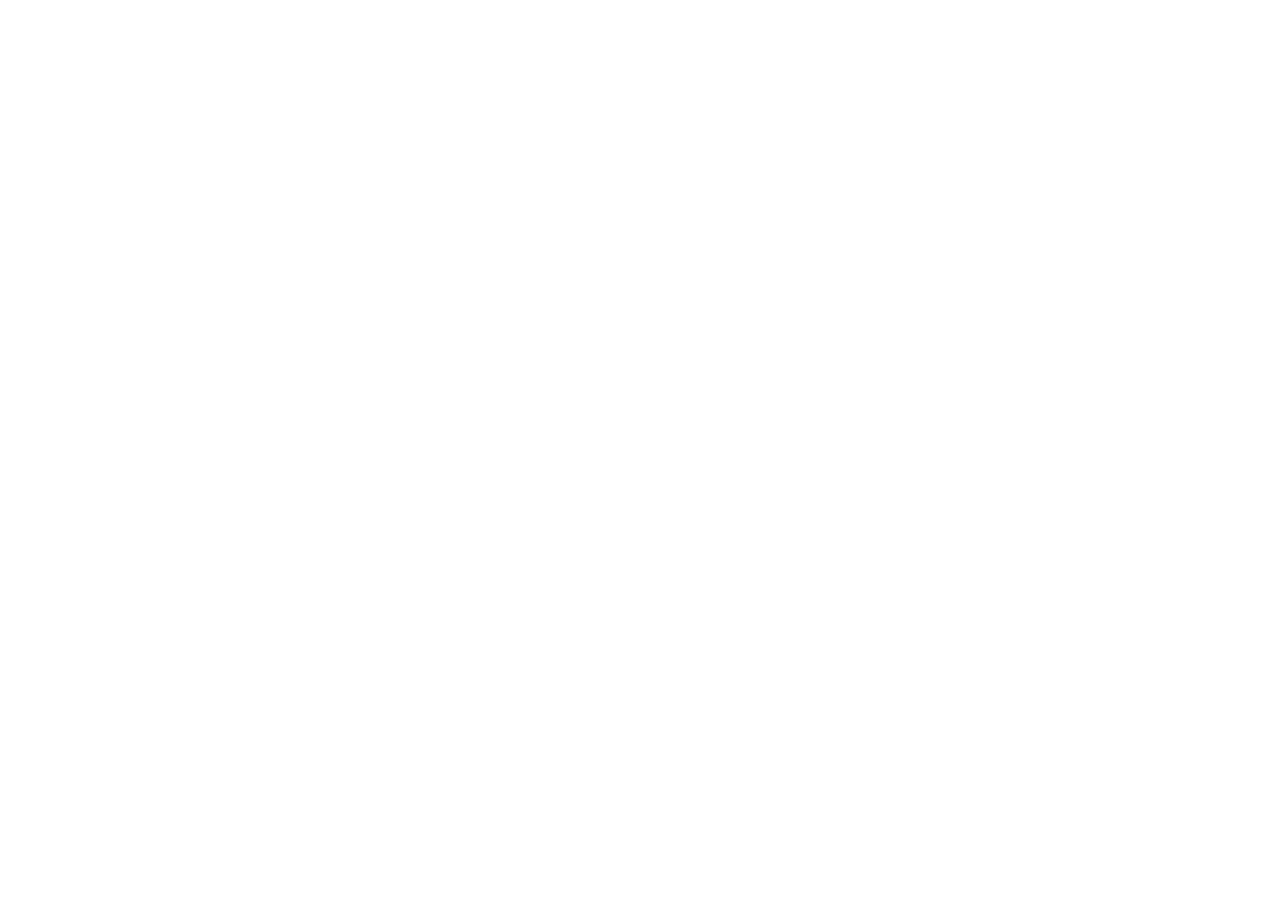
==== 1.html @ 9f709aa0 "ДЗ №1" ====
<!DOCTYPE html>
<html lang="en">

<head>
  <meta charset="UTF-8">
  <title>Homework1</title>
</head>

<body>
  <!--
      Обязательное задание.

      Необходимо пользователя попросить ввести температуру в градусах Цельсия,
      преобразовать введенное пользователем значение в соответствующую температуру
      в градусах по Фаренгейту и вывести в alert сообщение с текстом:
      "Цельсий: {C}, Фаренгейт: {F}"
      Где вместо {C} и {F} должны быть подставлены соответствующие значения, которые
      были получены ранее.
      Формула перевода градусов Цельсия в градусы Фаренгейта:
      градусы Фаренгейта = (9 / 5) * градусы Цельсия + 32

      Уточнение: пользователь всегда вводит корректное число.
-->

  <script>
    "use strict";

    const temp = prompt("Введите текущую температуру в градусах Цельсия: ");
    alert(`- Цельсий:  ${temp},\
 - Фаренгейт: ${Math.round((9 / 5) * temp + 32)}`);

  </script>

</body>

</html>
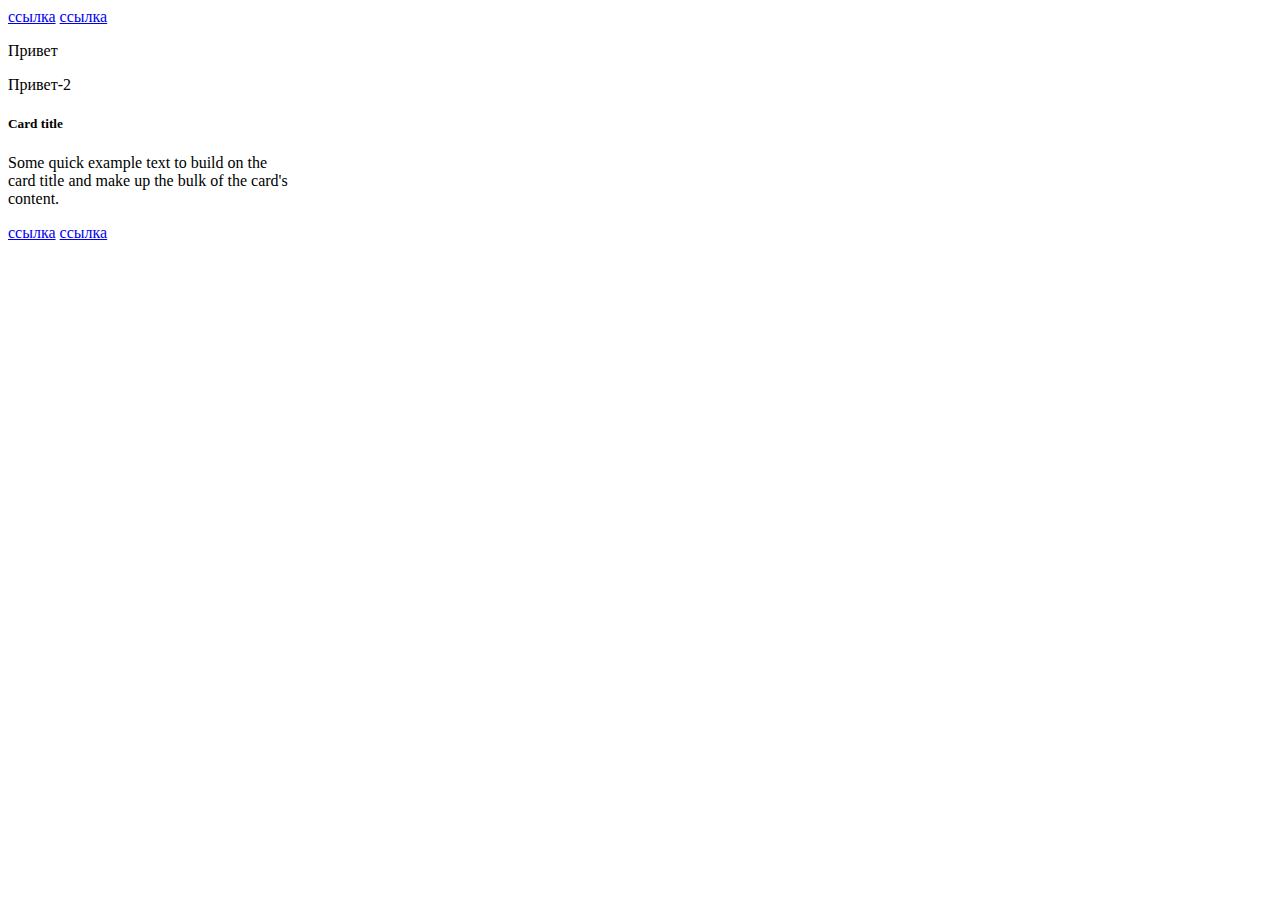
==== commit 4279bda7: "ДЗ №5" ====
--- a/1.html
+++ b/1.html
@@ -3,34 +3,100 @@
 
 <head>
   <meta charset="UTF-8">
-  <title>Homework1</title>
+  <title>Homework 1</title>
 </head>
 
 <body>
   <!--
-      Обязательное задание.
+Обязательное задание.
 
-      Необходимо пользователя попросить ввести температуру в градусах Цельсия,
-      преобразовать введенное пользователем значение в соответствующую температуру
-      в градусах по Фаренгейту и вывести в alert сообщение с текстом:
-      "Цельсий: {C}, Фаренгейт: {F}"
-      Где вместо {C} и {F} должны быть подставлены соответствующие значения, которые
-      были получены ранее.
-      Формула перевода градусов Цельсия в градусы Фаренгейта:
-      градусы Фаренгейта = (9 / 5) * градусы Цельсия + 32
+Выполнить все задачи в теге script. Комментарии, в которых написаны задачи, не
+стирать, код с решением задачи пишем под комментарием.
+-->
 
-      Уточнение: пользователь всегда вводит корректное число.
--->
+  <a href="#" class="card-link">Card link</a>
+  <a href="#" class="card-link">Another link</a>
+
+  <div class="card" style="width: 18rem;">
+    <div class="card-body">
+      <h5 class="card-title" data-number="100">Card title</h5>
+      <h6 class="card-subtitle mb-2 text-muted">Card subtitle</h6>
+      <p class="card-text" data-number="50">
+        Some quick example text to build on the card title and make up
+        the bulk of the card's content.
+      </p>
+      <a href="#" id="super_link" class="card-link">Card link</a>
+      <a href="#" class="card-link" data-number="50">Another link</a>
+    </div>
+  </div>
 
   <script>
     "use strict";
 
-    const temp = prompt("Введите текущую температуру в градусах Цельсия: ");
-    alert(`- Цельсий:  ${temp},\
- - Фаренгейт: ${Math.round((9 / 5) * temp + 32)}`);
+    /*
+    1. Найти по id, используя getElementById, элемент с id равным "super_link" и
+    вывести этот элемент в консоль.
+     */
+    console.log(document.getElementById("super_link")); /* 1 способ */
+    console.log(document.querySelector("#super_link")); /* 2 способ */
+
+    /*
+    2. Внутри всех элементов на странице, которые имеют класс "card-link",
+    поменяйте текст внутри элемента на "ссылка".
+     */
+    const links = document.querySelectorAll(".card-link");
+    for (const hrefs of links) {
+      hrefs.textContent = "ссылка";
+      console.log(hrefs);
+    }
+
+    /*
+    3. Найти все элементы на странице с классом "card-link", которые лежат в
+    элементе с классом "card-body" и вывести полученную коллекцию в консоль.
+     */
+    console.log(document.querySelectorAll(".card-body .card-link"));
+
+    /*
+    4. Найти первый попавшийся элемент на странице у которого есть атрибут
+    data-number со значением 50 и вывести его в консоль.
+     */
+    console.log(document.querySelector('[data-number="50"]'));
+
+    /*
+    5. Выведите содержимое тега title в консоль.
+     */
+    console.log(document.title);
+
+    /*
+    6. Получите элемент с классом "card-title" и выведите его родительский узел
+    в консоль.
+     */
+    const element = document.querySelector('.card-title');
+    console.log(element.parentNode);
+
+    /*
+    7. Создайте тег `p`, запишите внутри него текст "Привет" и добавьте созданный
+    тег в начало элемента, который имеет класс "card".
+     */
+    const divEl = document.querySelector('.card');
+    /* 1 вариант */
+    const pTag = document.createElement('p');
+    pTag.textContent = "Привет";
+    divEl.insertAdjacentElement("afterbegin", pTag);
+    /* ИЛИ */
+    divEl.insertAdjacentHTML("afterbegin", "<p>Привет-2</p>");
+    /* ИЛИ 2 вариант */
+    divEl.prepend(pTag)
+    console.log(divEl.textContent);
+
+    /*
+    8. Удалите тег h6 на странице.
+     */
+    const h6El = document.querySelector('h6');
+    h6El.remove();
+    console.log(document.querySelector('.card-body'));
 
   </script>
-
 </body>
 
 </html>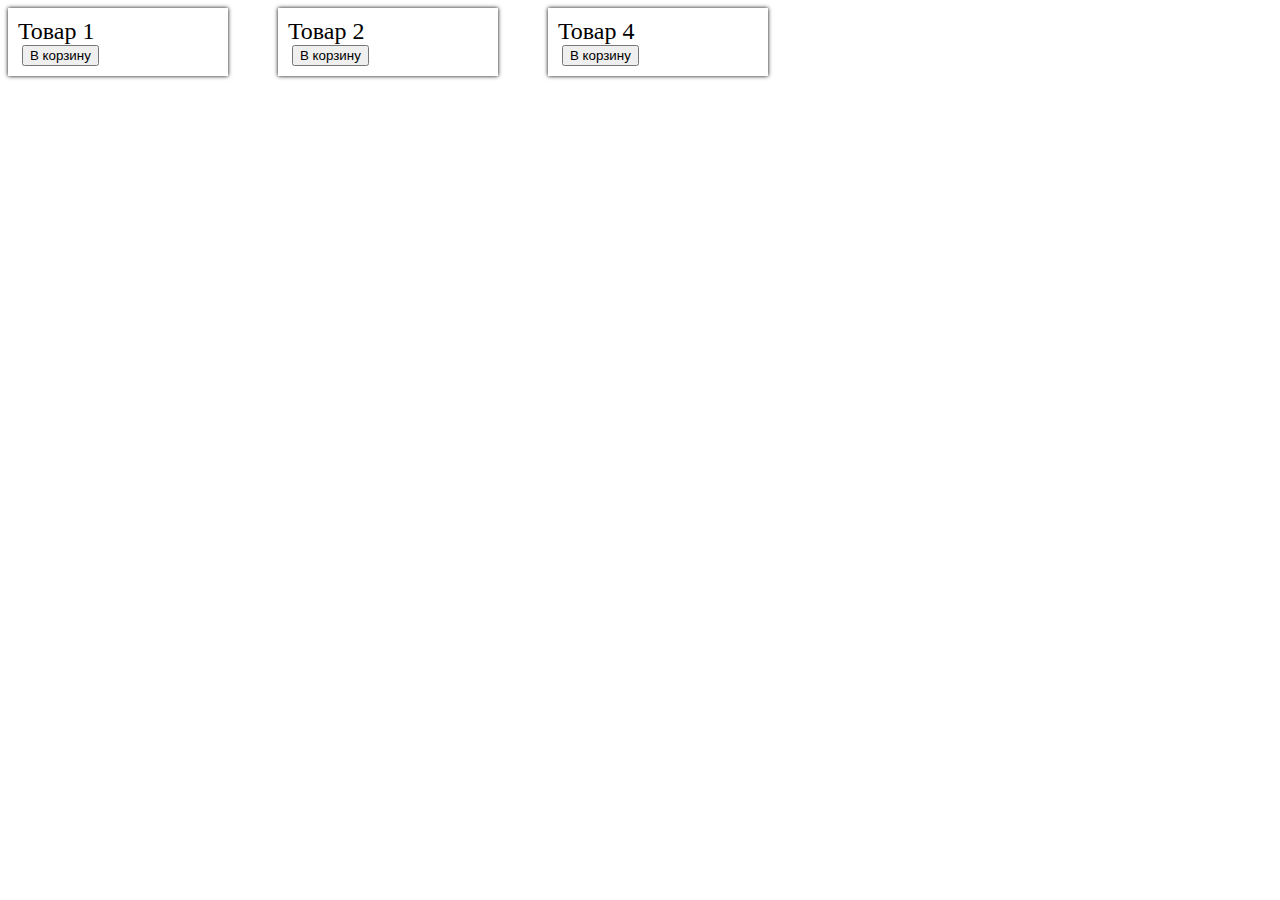
==== commit c9b0471f: "ДЗ №6" ====
--- a/1.html
+++ b/1.html
@@ -3,7 +3,16 @@
 
 <head>
   <meta charset="UTF-8">
-  <title>Homework 1</title>
+  <title>Homework</title>
+  <style>
+    .product {
+      width: 200px;
+      padding: 10px;
+      float: left;
+      margin-right: 30px;
+      box-shadow: 0 0 4px black;
+    }
+  </style>
 </head>
 
 <body>
@@ -13,88 +22,89 @@
 Выполнить все задачи в теге script. Комментарии, в которых написаны задачи, не
 стирать, код с решением задачи пишем под комментарием.
 -->
-
-  <a href="#" class="card-link">Card link</a>
-  <a href="#" class="card-link">Another link</a>
-
-  <div class="card" style="width: 18rem;">
-    <div class="card-body">
-      <h5 class="card-title" data-number="100">Card title</h5>
-      <h6 class="card-subtitle mb-2 text-muted">Card subtitle</h6>
-      <p class="card-text" data-number="50">
-        Some quick example text to build on the card title and make up
-        the bulk of the card's content.
-      </p>
-      <a href="#" id="super_link" class="card-link">Card link</a>
-      <a href="#" class="card-link" data-number="50">Another link</a>
-    </div>
+  <div class="product">
+    <div class="productName">Товар 1</div>
+    <img src="https://picsum.photos/id/367/200/300" alt="">
+    <button>В корзину</button>
+  </div>
+  <div class="product">
+    <div class="productName">Товар 2</div>
+    <img src="https://picsum.photos/id/425/200/300" alt="">
+    <button>В корзину</button>
+  </div>
+  <div class="product">
+    <div class="productName">Товар 3</div>
+    <img src="https://picsum.photos/id/429/200/300" alt="">
+    <button>В корзину</button>
   </div>
 
   <script>
     "use strict";
 
     /*
-    1. Найти по id, используя getElementById, элемент с id равным "super_link" и
-    вывести этот элемент в консоль.
+    1. Установите всем элементам с классом "productName" размер шрифта 24px.
      */
-    console.log(document.getElementById("super_link")); /* 1 способ */
-    console.log(document.querySelector("#super_link")); /* 2 способ */
-
-    /*
-    2. Внутри всех элементов на странице, которые имеют класс "card-link",
-    поменяйте текст внутри элемента на "ссылка".
-     */
-    const links = document.querySelectorAll(".card-link");
-    for (const hrefs of links) {
-      hrefs.textContent = "ссылка";
-      console.log(hrefs);
+    const productsNameEls = document.querySelectorAll('.productName');
+    for (const product of productsNameEls) {
+      product.style.fontSize = '24px';
+      console.log(product);
     }
 
     /*
-    3. Найти все элементы на странице с классом "card-link", которые лежат в
-    элементе с классом "card-body" и вывести полученную коллекцию в консоль.
+    2. Установите всем элементам с классом "product" внешний отступ справа 50px.
      */
-    console.log(document.querySelectorAll(".card-body .card-link"));
+    const productsEls = document.querySelectorAll('.product');
+    for (const product of productsEls) {
+      product.style.marginRight = '50px';
+      console.log(product);
+    }
 
     /*
-    4. Найти первый попавшийся элемент на странице у которого есть атрибут
-    data-number со значением 50 и вывести его в консоль.
+    3. При клике на кнопку "В корзину" название кнопки должно поменяться на
+    "Добавлено" и кнопка должна стать неактивной.
      */
-    console.log(document.querySelector('[data-number="50"]'));
+    const buttonsEls = document.querySelectorAll('button');
+    for (const button of buttonsEls) {
+      button.addEventListener('click', () => {
+        button.textContent = 'Добавлено';
+        button.disabled = true;
+      });
+      console.log(button);
+    }
 
     /*
-    5. Выведите содержимое тега title в консоль.
+    4. Создайте полную (глубокую) копию элемента с классом product, измените в
+    этой копии путь до картинки на:
+    https://picsum.photos/id/1080/200/300
+    Поставьте название товара в данной копии "Товар 4" и замените последний
+    отображенный товар на странице на созданную копию. У данной копии также
+    должен правильно работать код из 3-го задания.
      */
-    console.log(document.title);
+    const productEl = document.querySelector('.product');
+    const productFullCopy = productEl.cloneNode(true);
+
+    const imgProductFullCopy = productFullCopy.querySelector('img');
+    imgProductFullCopy.src = 'https://picsum.photos/id/1080/200/300';
+
+    const nameProductFullCopy = productFullCopy.querySelector('.productName');
+    nameProductFullCopy.textContent = 'Товар 4';
+
+    const lastProductFullCopy = document.querySelector('.product:last-of-type');
+    lastProductFullCopy.replaceWith(productFullCopy);
+
+    productFullCopy.querySelector('button')
+      .addEventListener('click', event => {
+        event.target.textContent = 'Добавлено';
+        event.target.disabled = true;
+      });
 
     /*
-    6. Получите элемент с классом "card-title" и выведите его родительский узел
-    в консоль.
+    5. По истечению 2 секунд с момента открытия страницы первый товар должен быть
+    удален из html.
      */
-    const element = document.querySelector('.card-title');
-    console.log(element.parentNode);
-
-    /*
-    7. Создайте тег `p`, запишите внутри него текст "Привет" и добавьте созданный
-    тег в начало элемента, который имеет класс "card".
-     */
-    const divEl = document.querySelector('.card');
-    /* 1 вариант */
-    const pTag = document.createElement('p');
-    pTag.textContent = "Привет";
-    divEl.insertAdjacentElement("afterbegin", pTag);
-    /* ИЛИ */
-    divEl.insertAdjacentHTML("afterbegin", "<p>Привет-2</p>");
-    /* ИЛИ 2 вариант */
-    divEl.prepend(pTag)
-    console.log(divEl.textContent);
-
-    /*
-    8. Удалите тег h6 на странице.
-     */
-    const h6El = document.querySelector('h6');
-    h6El.remove();
-    console.log(document.querySelector('.card-body'));
+    // const firstProduct = document.querySelector('.product');
+    // setTimeout(() =>
+    //   firstProduct.remove(), 2000);
 
   </script>
 </body>
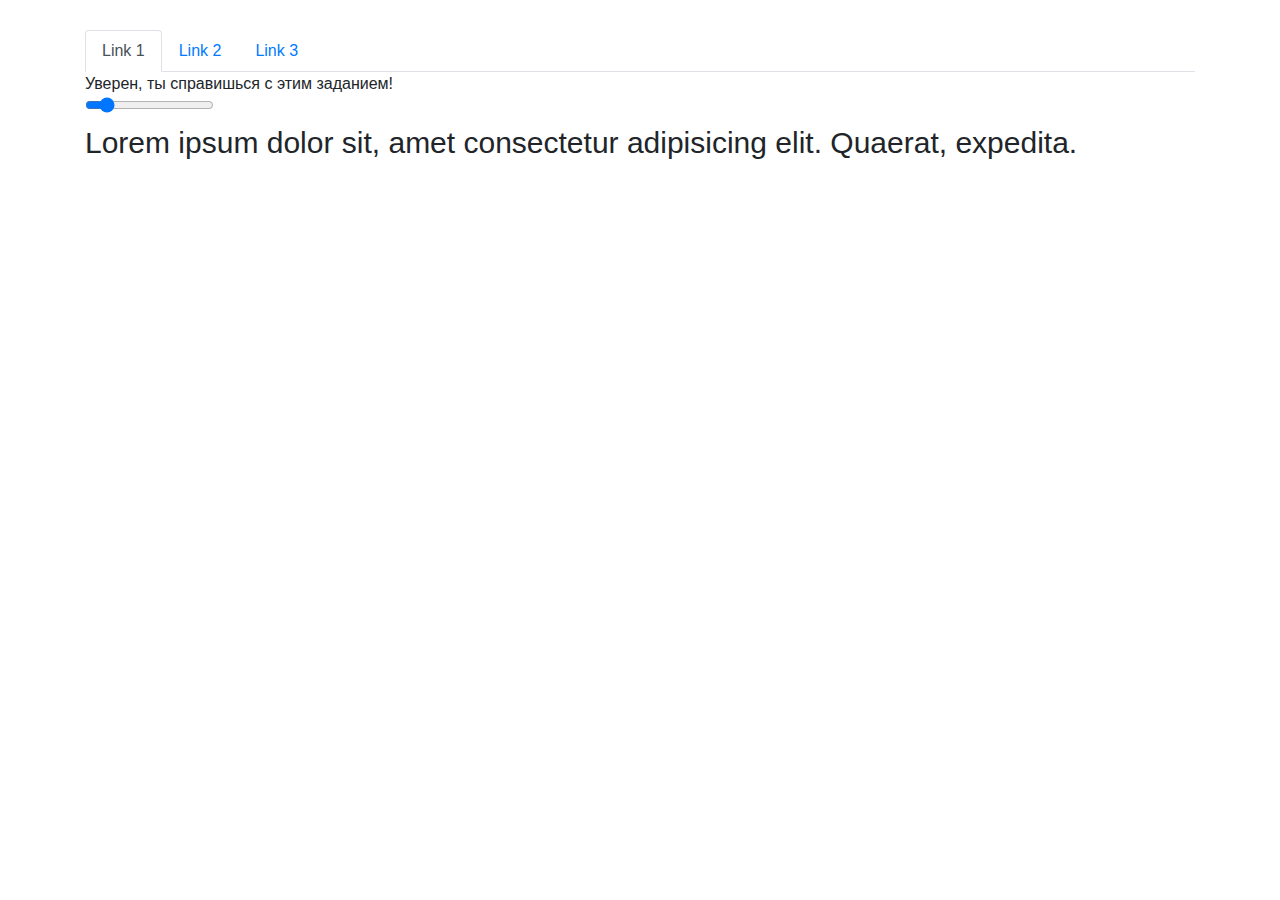
==== commit 3ca206e0: "ДЗ №7" ====
--- a/1.html
+++ b/1.html
@@ -4,13 +4,15 @@
 <head>
   <meta charset="UTF-8">
   <title>Homework</title>
+  <link rel="stylesheet" href="https://stackpath.bootstrapcdn.com/bootstrap/4.5.2/css/bootstrap.min.css"
+    integrity="sha384-JcKb8q3iqJ61gNV9KGb8thSsNjpSL0n8PARn9HuZOnIxN0hoP+VmmDGMN5t9UJ0Z" crossorigin="anonymous">
   <style>
-    .product {
-      width: 200px;
-      padding: 10px;
-      float: left;
-      margin-right: 30px;
-      box-shadow: 0 0 4px black;
+    .nav {
+      margin-top: 30px;
+    }
+
+    #inputDiv {
+      font-size: 30px;
     }
   </style>
 </head>
@@ -22,89 +24,71 @@
 Выполнить все задачи в теге script. Комментарии, в которых написаны задачи, не
 стирать, код с решением задачи пишем под комментарием.
 -->
-  <div class="product">
-    <div class="productName">Товар 1</div>
-    <img src="https://picsum.photos/id/367/200/300" alt="">
-    <button>В корзину</button>
-  </div>
-  <div class="product">
-    <div class="productName">Товар 2</div>
-    <img src="https://picsum.photos/id/425/200/300" alt="">
-    <button>В корзину</button>
-  </div>
-  <div class="product">
-    <div class="productName">Товар 3</div>
-    <img src="https://picsum.photos/id/429/200/300" alt="">
-    <button>В корзину</button>
+  <div class="container">
+    <ul class="nav nav-tabs">
+      <li class="nav-item" data-text="T1">
+        <a class="nav-link active" href="#">Link 1</a>
+      </li>
+      <li class="nav-item" data-text="X6">
+        <a class="nav-link" href="#">Link 2</a>
+      </li>
+      <li class="nav-item" data-text="H99">
+        <a class="nav-link" href="#">Link 3</a>
+      </li>
+    </ul>
+
+    <div class="text">Уверен, ты справишься с этим заданием!</div>
+
+    <input type="range" min="20" max="100">
+    <div id="inputDiv">
+      Lorem ipsum dolor sit, amet consectetur adipisicing elit. Quaerat, expedita.
+    </div>
   </div>
 
   <script>
     "use strict";
 
     /*
-    1. Установите всем элементам с классом "productName" размер шрифта 24px.
-     */
-    const productsNameEls = document.querySelectorAll('.productName');
-    for (const product of productsNameEls) {
-      product.style.fontSize = '24px';
-      console.log(product);
-    }
+    1. Необходимо сделать так, чтобы при клике на элемент с классом "nav-link",
+    данному элементу ставился класс "active", при этом у всхе других элементов с
+    классом nav-link данных элемент отсутствовал, необходимо использовать
+    делегирование события.
+    Также необходимо чтобы в div с классом text ставился нужный текст, который
+    прописан в объекте panelText (вам необходимо определить самостоятельно, что
+    общего между данной в html версткой и объектом ниже).
+    */
+    const panelText = {
+      T1: "Уверен, ты справишься с этим заданием!",
+      X6: "Знаю, программирование это нелегко.",
+      H99: "Однако, программирование, в итоге, принесет свои плоды.",
+    };
+
+    let activeEl = document.querySelector('.active');
+    const divEl = document.querySelector('div.text');
+    document.querySelector('.nav-tabs').addEventListener('click', e => {
+      if (!e.target.classList.contains('nav-link')) {
+        return;
+      }
+
+      activeEl.classList.remove('active');
+      event.target.classList.add('active');
+      activeEl = e.target;
+
+      divEl.textContent = panelText[e.target.parentElement.dataset.text];
+    });
 
     /*
-    2. Установите всем элементам с классом "product" внешний отступ справа 50px.
+    2. Необходимо сделать так, чтобы при изменении input'а менялся и размер шрифта
+    у элемента с id="inputDiv". Перемещение ползунка должно плавно увеличивать
+    шрифт у текста, никакого резкого увеличения шрифта не должно быть при
+    перетаскивании ползунка.
      */
-    const productsEls = document.querySelectorAll('.product');
-    for (const product of productsEls) {
-      product.style.marginRight = '50px';
-      console.log(product);
-    }
-
-    /*
-    3. При клике на кнопку "В корзину" название кнопки должно поменяться на
-    "Добавлено" и кнопка должна стать неактивной.
-     */
-    const buttonsEls = document.querySelectorAll('button');
-    for (const button of buttonsEls) {
-      button.addEventListener('click', () => {
-        button.textContent = 'Добавлено';
-        button.disabled = true;
-      });
-      console.log(button);
-    }
-
-    /*
-    4. Создайте полную (глубокую) копию элемента с классом product, измените в
-    этой копии путь до картинки на:
-    https://picsum.photos/id/1080/200/300
-    Поставьте название товара в данной копии "Товар 4" и замените последний
-    отображенный товар на странице на созданную копию. У данной копии также
-    должен правильно работать код из 3-го задания.
-     */
-    const productEl = document.querySelector('.product');
-    const productFullCopy = productEl.cloneNode(true);
-
-    const imgProductFullCopy = productFullCopy.querySelector('img');
-    imgProductFullCopy.src = 'https://picsum.photos/id/1080/200/300';
-
-    const nameProductFullCopy = productFullCopy.querySelector('.productName');
-    nameProductFullCopy.textContent = 'Товар 4';
-
-    const lastProductFullCopy = document.querySelector('.product:last-of-type');
-    lastProductFullCopy.replaceWith(productFullCopy);
-
-    productFullCopy.querySelector('button')
-      .addEventListener('click', event => {
-        event.target.textContent = 'Добавлено';
-        event.target.disabled = true;
-      });
-
-    /*
-    5. По истечению 2 секунд с момента открытия страницы первый товар должен быть
-    удален из html.
-     */
-    // const firstProduct = document.querySelector('.product');
-    // setTimeout(() =>
-    //   firstProduct.remove(), 2000);
+    const inputEl = document.querySelector('input');
+    const inputDivEl = document.getElementById('inputDiv');
+    inputEl.addEventListener('input', e => {
+      inputDivEl.style.fontSize = `${e.target.value}px`;
+    });
+    inputEl.value = Number.parseInt(getComputedStyle(inputDivEl).fontSize);
 
   </script>
 </body>
